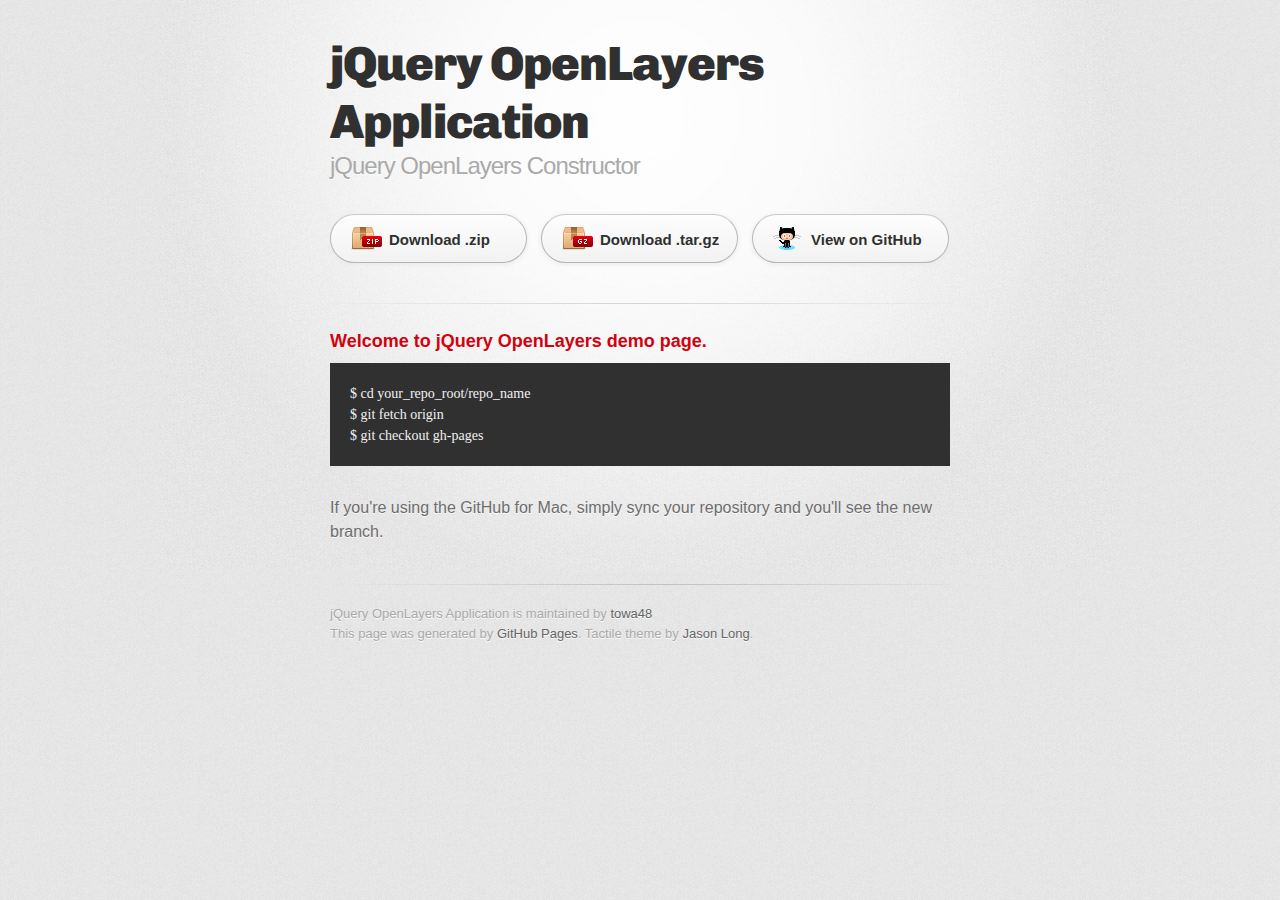
==== index.html @ 32e5c88e "Create gh-pages branch via GitHub" ====
<!DOCTYPE html>
<html>
  <head>
    <meta charset='utf-8'>
    <meta http-equiv="X-UA-Compatible" content="chrome=1">
    <link href='https://fonts.googleapis.com/css?family=Chivo:900' rel='stylesheet' type='text/css'>
    <link rel="stylesheet" type="text/css" href="stylesheets/stylesheet.css" media="screen" />
    <link rel="stylesheet" type="text/css" href="stylesheets/pygment_trac.css" media="screen" />
    <link rel="stylesheet" type="text/css" href="stylesheets/print.css" media="print" />
    <!--[if lt IE 9]>
    <script src="//html5shiv.googlecode.com/svn/trunk/html5.js"></script>
    <![endif]-->
    <title>jQuery OpenLayers Application by towa48</title>
  </head>

  <body>
    <div id="container">
      <div class="inner">

        <header>
          <h1>jQuery OpenLayers Application</h1>
          <h2>jQuery OpenLayers Constructor</h2>
        </header>

        <section id="downloads" class="clearfix">
          <a href="https://github.com/towa48/jquery-openlayers-app/zipball/master" id="download-zip" class="button"><span>Download .zip</span></a>
          <a href="https://github.com/towa48/jquery-openlayers-app/tarball/master" id="download-tar-gz" class="button"><span>Download .tar.gz</span></a>
          <a href="https://github.com/towa48/jquery-openlayers-app" id="view-on-github" class="button"><span>View on GitHub</span></a>
        </section>

        <hr>

        <section id="main_content">
          <h3>Welcome to jQuery OpenLayers demo page.</h3>

<pre><code>$ cd your_repo_root/repo_name
$ git fetch origin
$ git checkout gh-pages
</code></pre>

<p>If you're using the GitHub for Mac, simply sync your repository and you'll see the new branch.</p>
        </section>

        <footer>
          jQuery OpenLayers Application is maintained by <a href="https://github.com/towa48">towa48</a><br>
          This page was generated by <a href="http://pages.github.com">GitHub Pages</a>. Tactile theme by <a href="http://twitter.com/jasonlong">Jason Long</a>.
        </footer>

        
      </div>
    </div>
  </body>
</html>
---- stylesheets/stylesheet.css ----
/* http://meyerweb.com/eric/tools/css/reset/ 
   v2.0 | 20110126
   License: none (public domain)
*/
html, body, div, span, applet, object, iframe,
h1, h2, h3, h4, h5, h6, p, blockquote, pre,
a, abbr, acronym, address, big, cite, code,
del, dfn, em, img, ins, kbd, q, s, samp,
small, strike, strong, sub, sup, tt, var,
b, u, i, center,
dl, dt, dd, ol, ul, li,
fieldset, form, label, legend,
table, caption, tbody, tfoot, thead, tr, th, td,
article, aside, canvas, details, embed, 
figure, figcaption, footer, header, hgroup, 
menu, nav, output, ruby, section, summary,
time, mark, audio, video {
	margin: 0;
	padding: 0;
	border: 0;
	font-size: 100%;
	font: inherit;
	vertical-align: baseline;
}
/* HTML5 display-role reset for older browsers */
article, aside, details, figcaption, figure, 
footer, header, hgroup, menu, nav, section {
	display: block;
}
body {
	line-height: 1;
}
ol, ul {
	list-style: none;
}
blockquote, q {
	quotes: none;
}
blockquote:before, blockquote:after,
q:before, q:after {
	content: '';
	content: none;
}
table {
	border-collapse: collapse;
	border-spacing: 0;
}

/* LAYOUT STYLES */
body {
  font-size: 1em;
  line-height: 1.5; 
  background: #e7e7e7 url(../images/body-bg.png) 0 0 repeat;
  font-family: 'Helvetica Neue', Helvetica, Arial, serif;
  text-shadow: 0 1px 0 rgba(255, 255, 255, 0.8);
  color: #6d6d6d;
}

a {
  color: #d5000d;
}
a:hover {
  color: #c5000c;
}

header {
  padding-top: 35px;
  padding-bottom: 25px;
}

header h1 {
  font-family: 'Chivo', 'Helvetica Neue', Helvetica, Arial, serif; font-weight: 900;
  letter-spacing: -1px;
  font-size: 48px;
  color: #303030;
  line-height: 1.2;
}

header h2 {
  letter-spacing: -1px;
  font-size: 24px;
  color: #aaa;
  font-weight: normal;
  line-height: 1.3;
}

#container {
  background: transparent url(../images/highlight-bg.jpg) 50% 0 no-repeat;
  min-height: 595px;
}

.inner {
  width: 620px;
  margin: 0 auto;
}

#container .inner img {
  max-width: 100%;
}

#downloads {
  margin-bottom: 40px;
}

a.button {
  -moz-border-radius: 30px;
  -webkit-border-radius: 30px;                     
  border-radius: 30px;
  border-top: solid 1px #cbcbcb;
  border-left: solid 1px #b7b7b7;
  border-right: solid 1px #b7b7b7;
  border-bottom: solid 1px #b3b3b3;
  color: #303030;
  line-height: 25px;
  font-weight: bold;
  font-size: 15px;
  padding: 12px 8px 12px 8px;
  display: block;
  float: left;
  width: 179px;
  margin-right: 14px;  
  background: #fdfdfd; /* Old browsers */
  background: -moz-linear-gradient(top,  #fdfdfd 0%, #f2f2f2 100%); /* FF3.6+ */
  background: -webkit-gradient(linear, left top, left bottom, color-stop(0%,#fdfdfd), color-stop(100%,#f2f2f2)); /* Chrome,Safari4+ */
  background: -webkit-linear-gradient(top,  #fdfdfd 0%,#f2f2f2 100%); /* Chrome10+,Safari5.1+ */
  background: -o-linear-gradient(top,  #fdfdfd 0%,#f2f2f2 100%); /* Opera 11.10+ */
  background: -ms-linear-gradient(top,  #fdfdfd 0%,#f2f2f2 100%); /* IE10+ */
  background: linear-gradient(top,  #fdfdfd 0%,#f2f2f2 100%); /* W3C */
  filter: progid:DXImageTransform.Microsoft.gradient( startColorstr='#fdfdfd', endColorstr='#f2f2f2',GradientType=0 ); /* IE6-9 */
  -webkit-box-shadow: 10px 10px 5px #888;
  -moz-box-shadow: 10px 10px 5px #888;
  box-shadow: 0px 1px 5px #e8e8e8;
}
a.button:hover {
  border-top: solid 1px #b7b7b7;
  border-left: solid 1px #b3b3b3;
  border-right: solid 1px #b3b3b3;
  border-bottom: solid 1px #b3b3b3;
  background: #fafafa; /* Old browsers */
  background: -moz-linear-gradient(top,  #fdfdfd 0%, #f6f6f6 100%); /* FF3.6+ */
  background: -webkit-gradient(linear, left top, left bottom, color-stop(0%,#fdfdfd), color-stop(100%,#f6f6f6)); /* Chrome,Safari4+ */
  background: -webkit-linear-gradient(top,  #fdfdfd 0%,#f6f6f6 100%); /* Chrome10+,Safari5.1+ */
  background: -o-linear-gradient(top,  #fdfdfd 0%,#f6f6f6 100%); /* Opera 11.10+ */
  background: -ms-linear-gradient(top,  #fdfdfd 0%,#f6f6f6 100%); /* IE10+ */
  background: linear-gradient(top,  #fdfdfd 0%,#f6f6f6, 100%); /* W3C */
  filter: progid:DXImageTransform.Microsoft.gradient( startColorstr='#fdfdfd', endColorstr='#f6f6f6',GradientType=0 ); /* IE6-9 */
}

a.button span {
  padding-left: 50px;
  display: block;
  height: 23px;
}

#download-zip span {
  background: transparent url(../images/zip-icon.png) 12px 50% no-repeat;
}
#download-tar-gz span {
  background: transparent url(../images/tar-gz-icon.png) 12px 50% no-repeat;
}
#view-on-github span {
  background: transparent url(../images/octocat-icon.png) 12px 50% no-repeat;
}
#view-on-github {
  margin-right: 0;
}

code, pre {
  font-family: Monaco, "Bitstream Vera Sans Mono", "Lucida Console", Terminal;
  color: #222;
  margin-bottom: 30px;
  font-size: 14px;
}

code {
  background-color: #f2f2f2;
  border: solid 1px #ddd;
  padding: 0 3px;
}

pre {
  padding: 20px;
  background: #303030;
  color: #f2f2f2;
  text-shadow: none;
  overflow: auto;
}
pre code {
  color: #f2f2f2;
  background-color: #303030;
  border: none;
  padding: 0;
}

ul, ol, dl {
  margin-bottom: 20px;
}


/* COMMON STYLES */

hr {
  height: 1px;
  line-height: 1px;
  margin-top: 1em;
  padding-bottom: 1em;
  border: none;
  background: transparent url('../images/hr.png') 50% 0 no-repeat;
}

strong {
  font-weight: bold;
}

em {
  font-style: italic;
}

table {
  width: 100%;
  border: 1px solid #ebebeb;
}

th {
  font-weight: 500;
}

td {
  border: 1px solid #ebebeb;
  text-align: center; 
  font-weight: 300;
}

form {
  background: #f2f2f2;
  padding: 20px;
  
}


/* GENERAL ELEMENT TYPE STYLES */

h1 {
  font-size: 32px;
} 

h2 {
  font-size: 22px;
  font-weight: bold;
  color: #303030;
  margin-bottom: 8px;
} 

h3 {
  color: #d5000d;
  font-size: 18px;
  font-weight: bold;
  margin-bottom: 8px;
} 
 
h4 {
  font-size: 16px;
  color: #303030;
  font-weight: bold;
} 

h5 {
  font-size: 1em;
  color: #303030;
} 

h6 {
  font-size: .8em;
  color: #303030;
} 

p {
  font-weight: 300;
  margin-bottom: 20px;
}
 
a {
  text-decoration: none;
}

p a {
  font-weight: 400;
}

blockquote {
  font-size: 1.6em;
  border-left: 10px solid #e9e9e9;
  margin-bottom: 20px;
  padding: 0 0 0 30px;
}

ul li {
  list-style: disc inside;
  padding-left: 20px;
}

ol li {
  list-style: decimal inside;
  padding-left: 3px;
}

dl dt {
  color: #303030;
}

footer {
  background: transparent url('../images/hr.png') 0 0 no-repeat;
  margin-top: 40px;
  padding-top: 20px;
  padding-bottom: 30px;
  font-size: 13px;
  color: #aaa;
}

footer a {
  color: #666;
}
footer a:hover {
  color: #444;
}

/* MISC */
.clearfix:after {
  clear: both;
  content: '.';
  display: block;
  visibility: hidden;
  height: 0;
}

.clearfix {display: inline-block;}
* html .clearfix {height: 1%;}
.clearfix {display: block;}

/* #Media Queries
================================================== */

/* Smaller than standard 960 (devices and browsers) */
@media only screen and (max-width: 959px) {}

/* Tablet Portrait size to standard 960 (devices and browsers) */
@media only screen and (min-width: 768px) and (max-width: 959px) {}

/* All Mobile Sizes (devices and browser) */
@media only screen and (max-width: 767px) {
  header {
    padding-top: 10px;
    padding-bottom: 10px;
  }
  #downloads {
    margin-bottom: 25px;
  }
  #download-zip, #download-tar-gz {
    display: none;
  }
  .inner {
    width: 94%;
    margin: 0 auto;
  }
}

/* Mobile Landscape Size to Tablet Portrait (devices and browsers) */
@media only screen and (min-width: 480px) and (max-width: 767px) {}

/* Mobile Portrait Size to Mobile Landscape Size (devices and browsers) */
@media only screen and (max-width: 479px) {}
---- stylesheets/pygment_trac.css ----
.highlight  { background: #ffffff; }
.highlight .c { color: #999988; font-style: italic } /* Comment */
.highlight .err { color: #a61717; background-color: #e3d2d2 } /* Error */
.highlight .k { font-weight: bold } /* Keyword */
.highlight .o { font-weight: bold } /* Operator */
.highlight .cm { color: #999988; font-style: italic } /* Comment.Multiline */
.highlight .cp { color: #999999; font-weight: bold } /* Comment.Preproc */
.highlight .c1 { color: #999988; font-style: italic } /* Comment.Single */
.highlight .cs { color: #999999; font-weight: bold; font-style: italic } /* Comment.Special */
.highlight .gd { color: #000000; background-color: #ffdddd } /* Generic.Deleted */
.highlight .gd .x { color: #000000; background-color: #ffaaaa } /* Generic.Deleted.Specific */
.highlight .ge { font-style: italic } /* Generic.Emph */
.highlight .gr { color: #aa0000 } /* Generic.Error */
.highlight .gh { color: #999999 } /* Generic.Heading */
.highlight .gi { color: #000000; background-color: #ddffdd } /* Generic.Inserted */
.highlight .gi .x { color: #000000; background-color: #aaffaa } /* Generic.Inserted.Specific */
.highlight .go { color: #888888 } /* Generic.Output */
.highlight .gp { color: #555555 } /* Generic.Prompt */
.highlight .gs { font-weight: bold } /* Generic.Strong */
.highlight .gu { color: #800080; font-weight: bold; } /* Generic.Subheading */
.highlight .gt { color: #aa0000 } /* Generic.Traceback */
.highlight .kc { font-weight: bold } /* Keyword.Constant */
.highlight .kd { font-weight: bold } /* Keyword.Declaration */
.highlight .kn { font-weight: bold } /* Keyword.Namespace */
.highlight .kp { font-weight: bold } /* Keyword.Pseudo */
.highlight .kr { font-weight: bold } /* Keyword.Reserved */
.highlight .kt { color: #445588; font-weight: bold } /* Keyword.Type */
.highlight .m { color: #009999 } /* Literal.Number */
.highlight .s { color: #d14 } /* Literal.String */
.highlight .na { color: #008080 } /* Name.Attribute */
.highlight .nb { color: #0086B3 } /* Name.Builtin */
.highlight .nc { color: #445588; font-weight: bold } /* Name.Class */
.highlight .no { color: #008080 } /* Name.Constant */
.highlight .ni { color: #800080 } /* Name.Entity */
.highlight .ne { color: #990000; font-weight: bold } /* Name.Exception */
.highlight .nf { color: #990000; font-weight: bold } /* Name.Function */
.highlight .nn { color: #555555 } /* Name.Namespace */
.highlight .nt { color: #000080 } /* Name.Tag */
.highlight .nv { color: #008080 } /* Name.Variable */
.highlight .ow { font-weight: bold } /* Operator.Word */
.highlight .w { color: #bbbbbb } /* Text.Whitespace */
.highlight .mf { color: #009999 } /* Literal.Number.Float */
.highlight .mh { color: #009999 } /* Literal.Number.Hex */
.highlight .mi { color: #009999 } /* Literal.Number.Integer */
.highlight .mo { color: #009999 } /* Literal.Number.Oct */
.highlight .sb { color: #d14 } /* Literal.String.Backtick */
.highlight .sc { color: #d14 } /* Literal.String.Char */
.highlight .sd { color: #d14 } /* Literal.String.Doc */
.highlight .s2 { color: #d14 } /* Literal.String.Double */
.highlight .se { color: #d14 } /* Literal.String.Escape */
.highlight .sh { color: #d14 } /* Literal.String.Heredoc */
.highlight .si { color: #d14 } /* Literal.String.Interpol */
.highlight .sx { color: #d14 } /* Literal.String.Other */
.highlight .sr { color: #009926 } /* Literal.String.Regex */
.highlight .s1 { color: #d14 } /* Literal.String.Single */
.highlight .ss { color: #990073 } /* Literal.String.Symbol */
.highlight .bp { color: #999999 } /* Name.Builtin.Pseudo */
.highlight .vc { color: #008080 } /* Name.Variable.Class */
.highlight .vg { color: #008080 } /* Name.Variable.Global */
.highlight .vi { color: #008080 } /* Name.Variable.Instance */
.highlight .il { color: #009999 } /* Literal.Number.Integer.Long */

.type-csharp .highlight .k { color: #0000FF }
.type-csharp .highlight .kt { color: #0000FF }
.type-csharp .highlight .nf { color: #000000; font-weight: normal }
.type-csharp .highlight .nc { color: #2B91AF }
.type-csharp .highlight .nn { color: #000000 }
.type-csharp .highlight .s { color: #A31515 }
.type-csharp .highlight .sc { color: #A31515 }
---- stylesheets/print.css ----
html, body, div, span, applet, object, iframe,
h1, h2, h3, h4, h5, h6, p, blockquote, pre,
a, abbr, acronym, address, big, cite, code,
del, dfn, em, img, ins, kbd, q, s, samp,
small, strike, strong, sub, sup, tt, var,
b, u, i, center,
dl, dt, dd, ol, ul, li,
fieldset, form, label, legend,
table, caption, tbody, tfoot, thead, tr, th, td,
article, aside, canvas, details, embed, 
figure, figcaption, footer, header, hgroup, 
menu, nav, output, ruby, section, summary,
time, mark, audio, video {
  margin: 0;
  padding: 0;
  border: 0;
  font-size: 100%;
  font: inherit;
  vertical-align: baseline;
}
/* HTML5 display-role reset for older browsers */
article, aside, details, figcaption, figure, 
footer, header, hgroup, menu, nav, section {
  display: block;
}
body {
  line-height: 1;
}
ol, ul {
  list-style: none;
}
blockquote, q {
  quotes: none;
}
blockquote:before, blockquote:after,
q:before, q:after {
  content: '';
  content: none;
}
table {
  border-collapse: collapse;
  border-spacing: 0;
}
body {
  font-size: 13px;
  line-height: 1.5; 
  font-family: 'Helvetica Neue', Helvetica, Arial, serif;
  color: #000;
}

a {
  color: #d5000d;
  font-weight: bold;
}

header {
  padding-top: 35px;
  padding-bottom: 10px;
}

header h1 {
  font-weight: bold;
  letter-spacing: -1px;
  font-size: 48px;
  color: #303030;
  line-height: 1.2;
}

header h2 {
  letter-spacing: -1px;
  font-size: 24px;
  color: #aaa;
  font-weight: normal;
  line-height: 1.3;
}
#downloads {
  display: none;
}
#main_content {
  padding-top: 20px;
}

code, pre {
  font-family: Monaco, "Bitstream Vera Sans Mono", "Lucida Console", Terminal;
  color: #222;
  margin-bottom: 30px;
  font-size: 12px;
}

code {
  padding: 0 3px;
}

pre {
  border: solid 1px #ddd;
  padding: 20px;
  overflow: auto;
}
pre code {
  padding: 0;
}

ul, ol, dl {
  margin-bottom: 20px;
}


/* COMMON STYLES */

table {
  width: 100%;
  border: 1px solid #ebebeb;
}

th {
  font-weight: 500;
}

td {
  border: 1px solid #ebebeb;
  text-align: center; 
  font-weight: 300;
}

form {
  background: #f2f2f2;
  padding: 20px;
  
}


/* GENERAL ELEMENT TYPE STYLES */

h1 {
  font-size: 2.8em;
} 

h2 {
  font-size: 22px;
  font-weight: bold;
  color: #303030;
  margin-bottom: 8px;
} 

h3 {
  color: #d5000d;
  font-size: 18px;
  font-weight: bold;
  margin-bottom: 8px;
} 
 
h4 {
  font-size: 16px;
  color: #303030;
  font-weight: bold;
} 

h5 {
  font-size: 1em;
  color: #303030;
} 

h6 {
  font-size: .8em;
  color: #303030;
} 

p {
  font-weight: 300;
  margin-bottom: 20px;
}
 
a {
  text-decoration: none;
}

p a {
  font-weight: 400;
}

blockquote {
  font-size: 1.6em;
  border-left: 10px solid #e9e9e9;
  margin-bottom: 20px;
  padding: 0 0 0 30px;
}

ul li {
  list-style: disc inside;
  padding-left: 20px;
}

ol li {
  list-style: decimal inside;
  padding-left: 3px;
}

dl dd {
  font-style: italic;
  font-weight: 100;
}

footer {
  margin-top: 40px;
  padding-top: 20px;
  padding-bottom: 30px;
  font-size: 13px;
  color: #aaa;
}

footer a {
  color: #666;
}

/* MISC */
.clearfix:after {
  clear: both;
  content: '.';
  display: block;
  visibility: hidden;
  height: 0;
}

.clearfix {display: inline-block;}
* html .clearfix {height: 1%;}
.clearfix {display: block;}
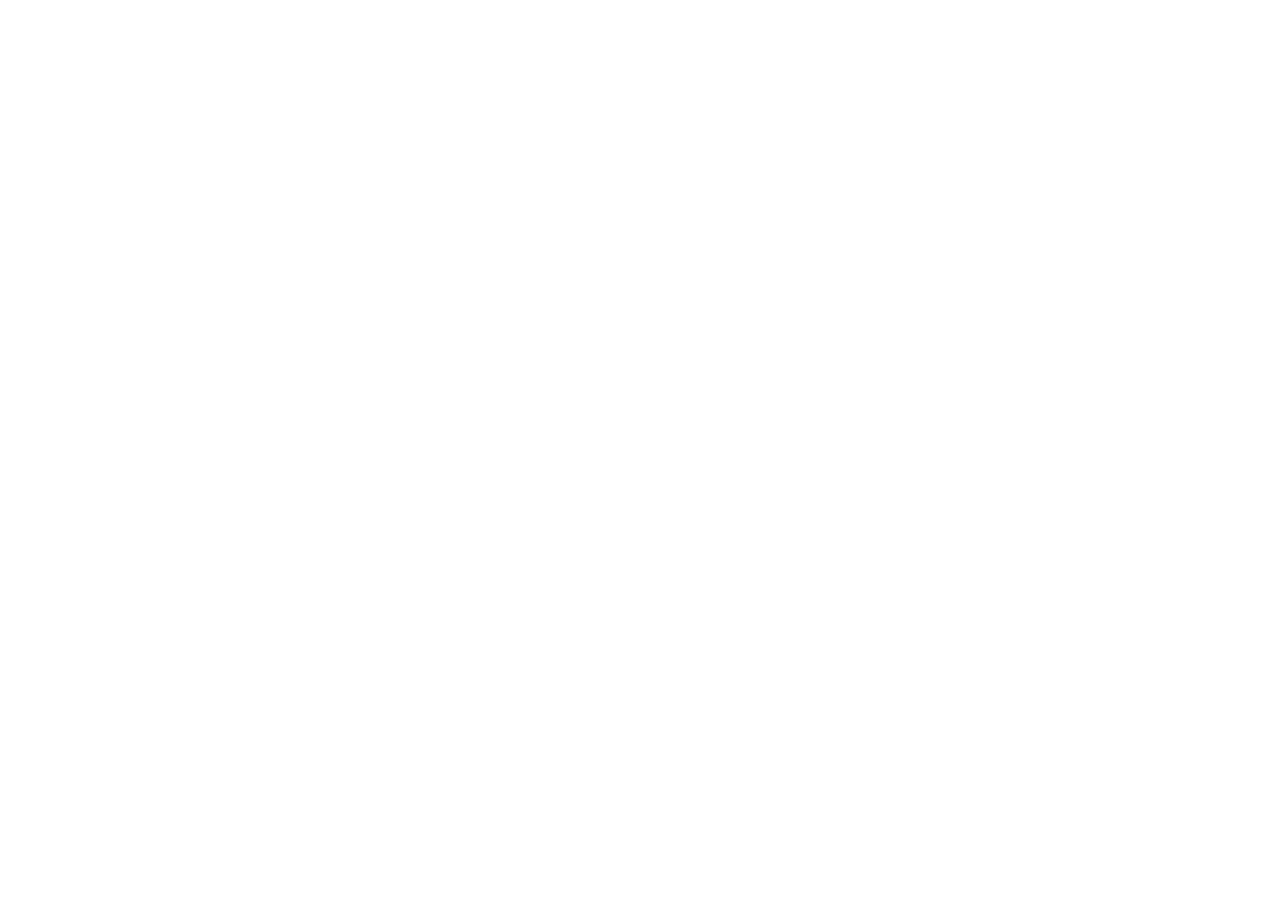
==== commit 5b370495: "changing layout" ====
--- a/index.html
+++ b/index.html
@@ -1,53 +1,49 @@
 <!DOCTYPE html>
-<html>
-  <head>
-    <meta charset='utf-8'>
-    <meta http-equiv="X-UA-Compatible" content="chrome=1">
-    <link href='https://fonts.googleapis.com/css?family=Chivo:900' rel='stylesheet' type='text/css'>
-    <link rel="stylesheet" type="text/css" href="stylesheets/stylesheet.css" media="screen" />
-    <link rel="stylesheet" type="text/css" href="stylesheets/pygment_trac.css" media="screen" />
-    <link rel="stylesheet" type="text/css" href="stylesheets/print.css" media="print" />
-    <!--[if lt IE 9]>
-    <script src="//html5shiv.googlecode.com/svn/trunk/html5.js"></script>
-    <![endif]-->
-    <title>jQuery OpenLayers Application by towa48</title>
-  </head>
+<!--[if lt IE 7]>      <html class="no-js lt-ie9 lt-ie8 lt-ie7"> <![endif]-->
+<!--[if IE 7]>         <html class="no-js lt-ie9 lt-ie8"> <![endif]-->
+<!--[if IE 8]>         <html class="no-js lt-ie9"> <![endif]-->
+<!--[if gt IE 8]><!--> <html class="no-js"> <!--<![endif]-->
+    <head>
+        <meta charset="utf-8">
+        <meta http-equiv="X-UA-Compatible" content="IE=edge,chrome=1">
+        <title>jQuery OpenLayers application</title>
+        <meta name="description" content="">
+        <meta name="viewport" content="width=device-width">
 
-  <body>
-    <div id="container">
-      <div class="inner">
+        <!-- Place favicon.ico and apple-touch-icon.png in the root directory -->
 
-        <header>
-          <h1>jQuery OpenLayers Application</h1>
-          <h2>jQuery OpenLayers Constructor</h2>
-        </header>
+		<link rel="stylesheet" href="https://raw.github.com/towa48/jquery-openlayers-app/master/css/ol/style.tidy.css">
+		<link rel="stylesheet" href="https://raw.github.com/towa48/jquery-openlayers-app/master/css/main.css">
+		<style type="text/css">
+		* {margin:0;padding:0}
+		html, body {height:100%;}
+		</style>
+        <script src="https://raw.github.com/towa48/jquery-openlayers-app/master/js/vendor/modernizr-2.6.2.min.js"></script>
+    </head>
+    <body>
+        <!--[if lt IE 7]>
+            <p class="chromeframe">You are using an <strong>outdated</strong> browser. Please <a href="http://browsehappy.com/">upgrade your browser</a> or <a href="http://www.google.com/chromeframe/?redirect=true">activate Google Chrome Frame</a> to improve your experience.</p>
+        <![endif]-->
 
-        <section id="downloads" class="clearfix">
-          <a href="https://github.com/towa48/jquery-openlayers-app/zipball/master" id="download-zip" class="button"><span>Download .zip</span></a>
-          <a href="https://github.com/towa48/jquery-openlayers-app/tarball/master" id="download-tar-gz" class="button"><span>Download .tar.gz</span></a>
-          <a href="https://github.com/towa48/jquery-openlayers-app" id="view-on-github" class="button"><span>View on GitHub</span></a>
-        </section>
+        <div id="mapwrapper" style="width:100%;height:100%"></div>
 
-        <hr>
-
-        <section id="main_content">
-          <h3>Welcome to jQuery OpenLayers demo page.</h3>
-
-<pre><code>$ cd your_repo_root/repo_name
-$ git fetch origin
-$ git checkout gh-pages
-</code></pre>
-
-<p>If you're using the GitHub for Mac, simply sync your repository and you'll see the new branch.</p>
-        </section>
-
-        <footer>
-          jQuery OpenLayers Application is maintained by <a href="https://github.com/towa48">towa48</a><br>
-          This page was generated by <a href="http://pages.github.com">GitHub Pages</a>. Tactile theme by <a href="http://twitter.com/jasonlong">Jason Long</a>.
-        </footer>
-
-        
-      </div>
-    </div>
-  </body>
+        <script src="https://raw.github.com/towa48/jquery-openlayers-app/master/js/vendor/jquery-1.8.2.min.js"></script>
+		<script src="https://raw.github.com/towa48/jquery-openlayers-app/master/js/vendor/OpenLayers/OpenLayers.light.debug.js"></script>
+		<script src="https://raw.github.com/towa48/jquery-openlayers-app/master/js/vendor/OpenLayers/Handler/Point.js"></script>
+		<script src="https://raw.github.com/towa48/jquery-openlayers-app/master/js/vendor/OpenLayers/Handler/Path.js"></script>
+		<script src="https://raw.github.com/towa48/jquery-openlayers-app/master/js/vendor/OpenLayers/Handler/Polygon.js"></script>
+		<script src="https://raw.github.com/towa48/jquery-openlayers-app/master/js/vendor/OpenLayers/Control/EditingToolbar.js"></script>
+		<script src="https://raw.github.com/towa48/jquery-openlayers-app/master/js/vendor/OpenLayers/Control/DrawFeature.js"></script>
+		<script src="https://raw.github.com/towa48/jquery-openlayers-app/master/js/vendor/OpenLayers/Control/MousePosition.js"></script>
+		
+        <script src="https://raw.github.com/towa48/jquery-openlayers-app/master/js/jquery.openMap.debug.js"></script>
+        <!--<script src="js/jquery.openMap.min.js"></script>-->
+		<script type="text/javascript">
+		jQuery(document).ready(function ($) {
+			$('#mapwrapper').openMap({
+				imgPath: 'img/ol/'
+			});
+		});
+		</script>
+    </body>
 </html>